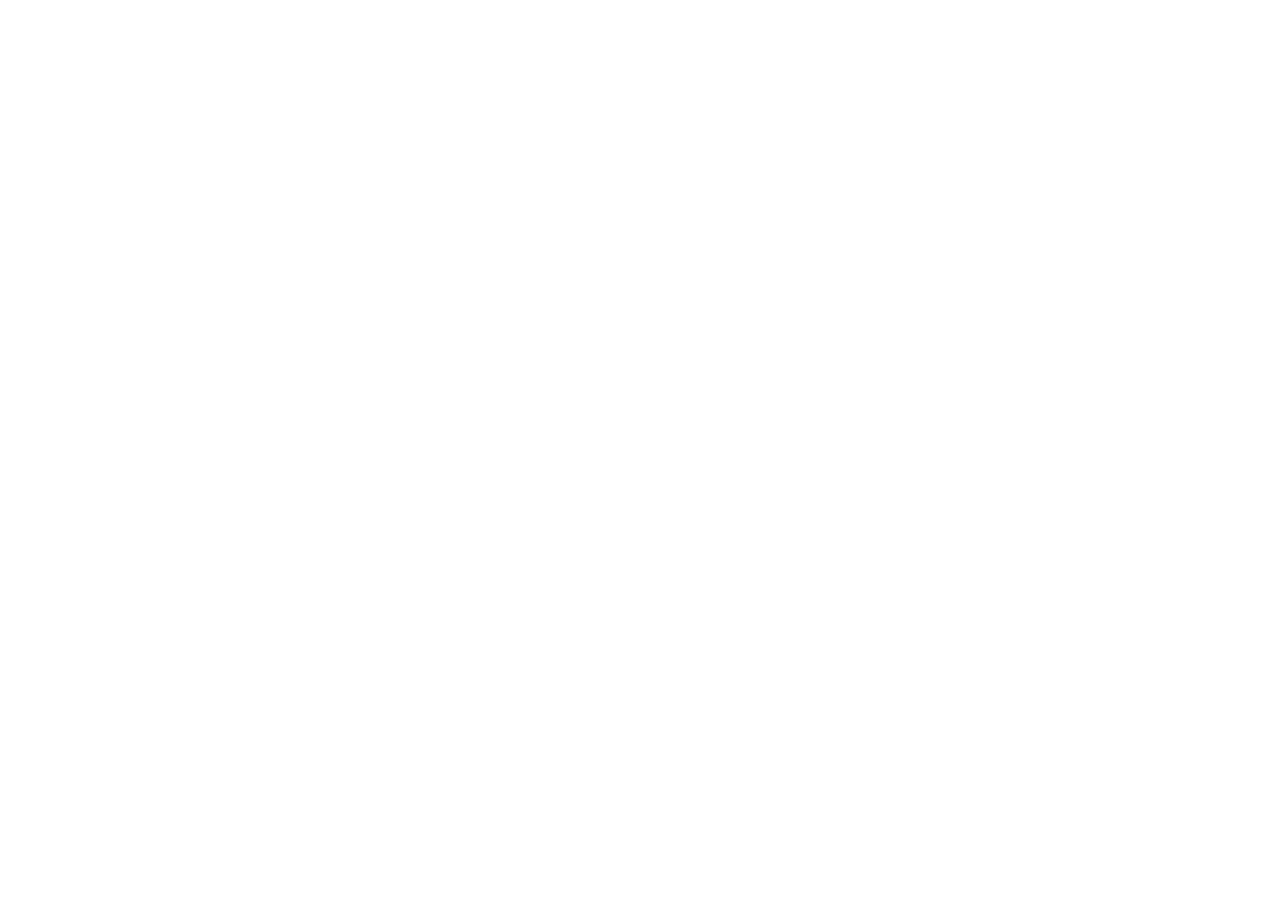
==== lesson-10/index.html @ a58422ae "Initial commit" ====
<!DOCTYPE html>
<html lang="en">
<head>
	<meta charset="utf-8" />
	<title>JavaScript Object Notation (JSON) | COMP1073 Client-Side JavaScript</title>
	<meta name="viewport" content="width=device-width, initial-scale=1.0" />
	<link href="css/normalize.css" rel="stylesheet" />
	<link href="css/styles.css" rel="stylesheet" />
	<script src="js/json.js" defer></script>
</head>

<body>
	<!-- STEP 1: Build out a HEADER and a SECTION element -->

	<!-- Proceed to js/json.js for the remainder of the lesson -->
</body>
</html>
---- lesson-10/css/styles.css ----
@charset "utf-8";

html {
	box-sizing: border-box;
  }
*, *:before, *:after {
	box-sizing: inherit;
}

body {
	font-family: sans-serif;
	font-size: 150%;
	line-height: 1.4;
	width: 80%;
	margin: 0 auto;
}

/* header styles */

h1 {
  font-size: 3rem;
  text-align: center;
}

header p {
  font-size: 1.3rem;
  font-weight: bold;
  text-align: center;
}

/* section styles */
section {
	display: flex;
	justify-content: center;
	margin-bottom: 5rem;
}
section article {
	border: 1px solid black;
	box-shadow: 0 2px 14px grey;
	padding: 2.5%;
	width: 25%;
	margin: 0 1%;
}
article img {
	display: block;
	height: 150px;
	width: 90px;
}
section p {
  margin: 5px 0;
}

section ul {
  margin-top: 0;
}

h2 {
  font-size: 2.5rem;
  margin-bottom: 10px;
}
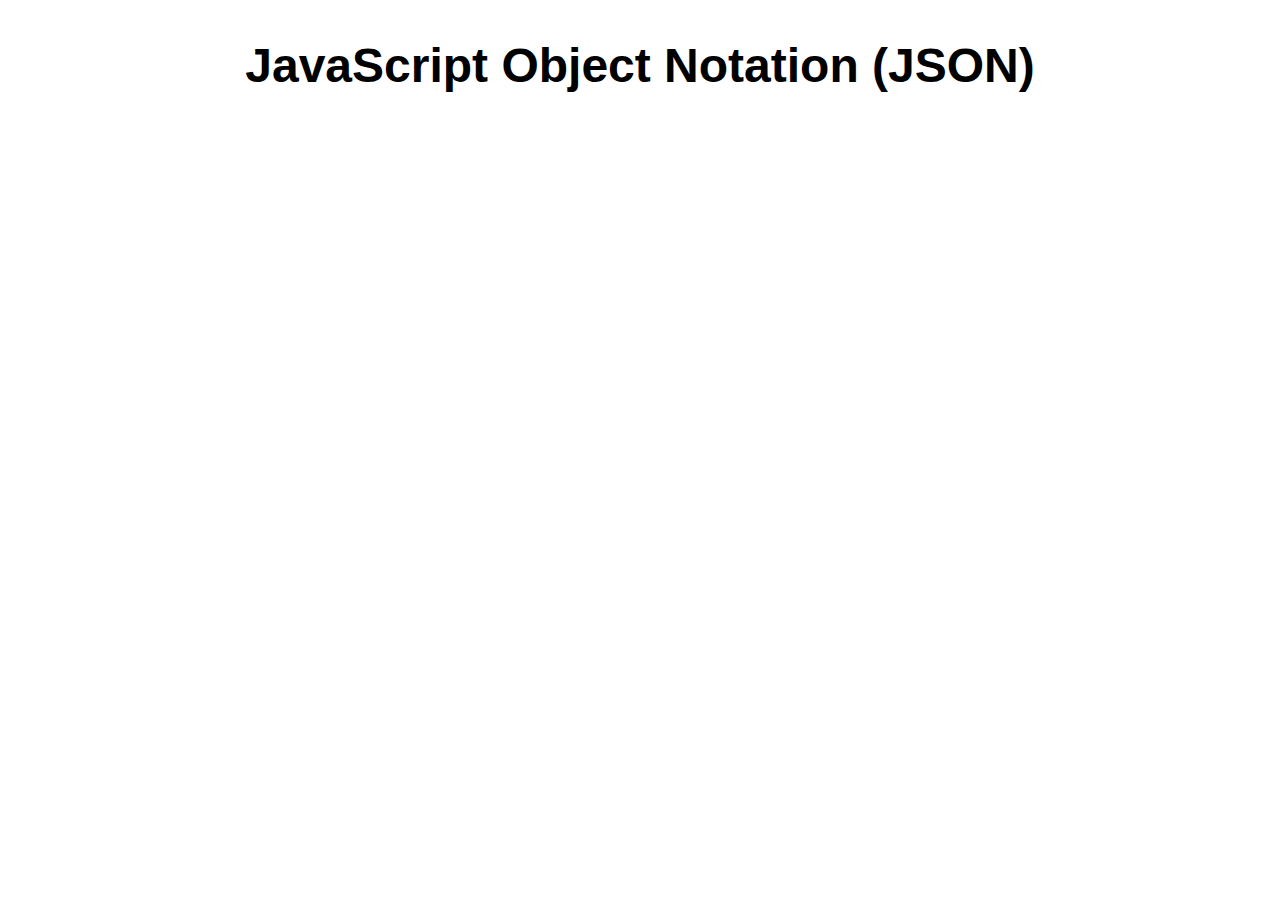
==== commit 4f9d8f24: "Added header and section tags" ====
--- a/lesson-10/index.html
+++ b/lesson-10/index.html
@@ -11,7 +11,12 @@
 
 <body>
 	<!-- STEP 1: Build out a HEADER and a SECTION element -->
+	 <header>
+		<h1>JavaScript Object Notation (JSON)</h1>
+	 </header>
+	 <section>
 
-	<!-- Proceed to js/json.js for the remainder of the lesson -->
+	 </section>
+	 <!-- Proceed to js/json.js for the remainder of the lesson -->
 </body>
-</html>
+</html>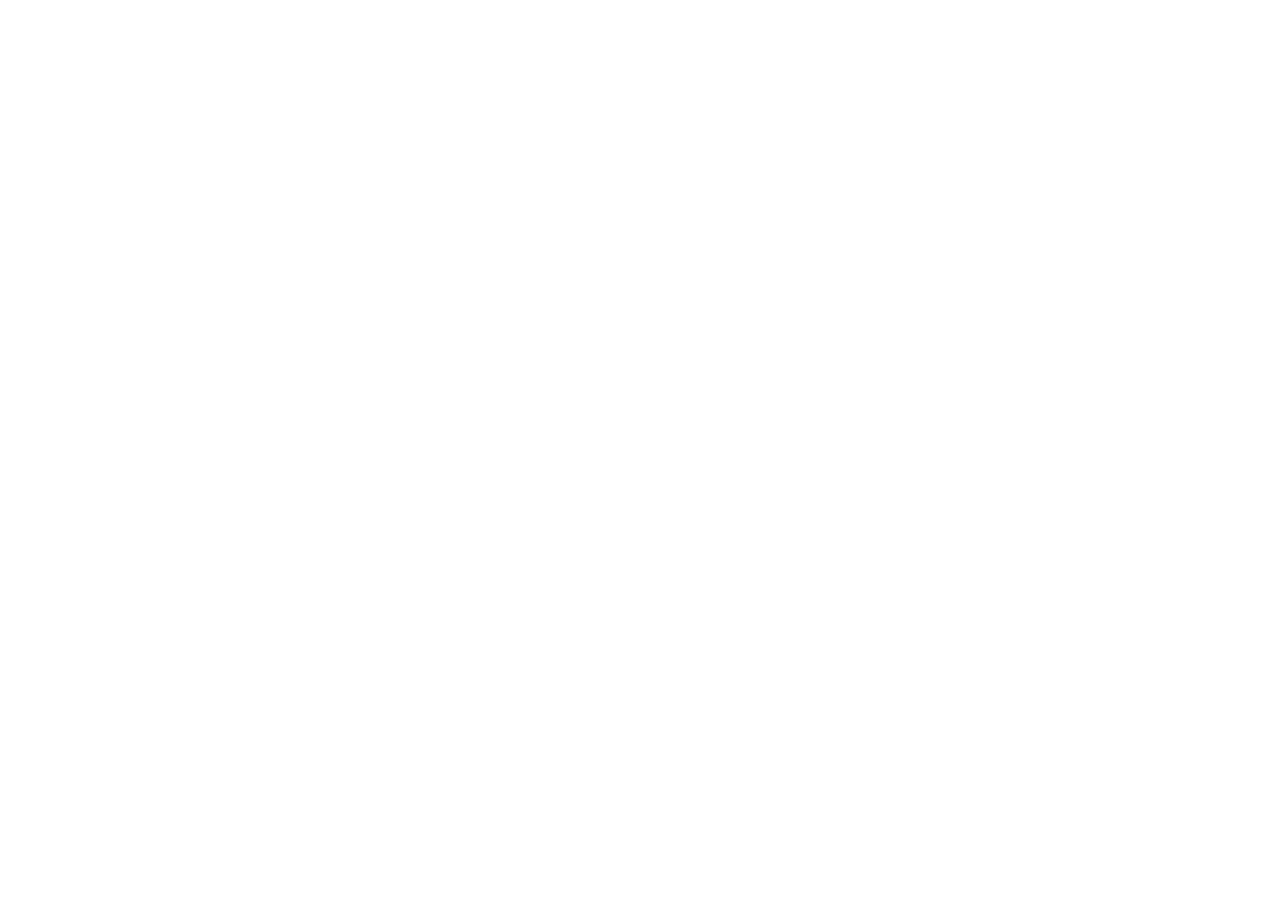
==== commit 3f25ff9c: "final" ====
--- a/lesson-10/index.html
+++ b/lesson-10/index.html
@@ -12,8 +12,9 @@
 <body>
 	<!-- STEP 1: Build out a HEADER and a SECTION element -->
 	 <header>
-		<h1>JavaScript Object Notation (JSON)</h1>
+		
 	 </header>
+
 	 <section>
 
 	 </section>
